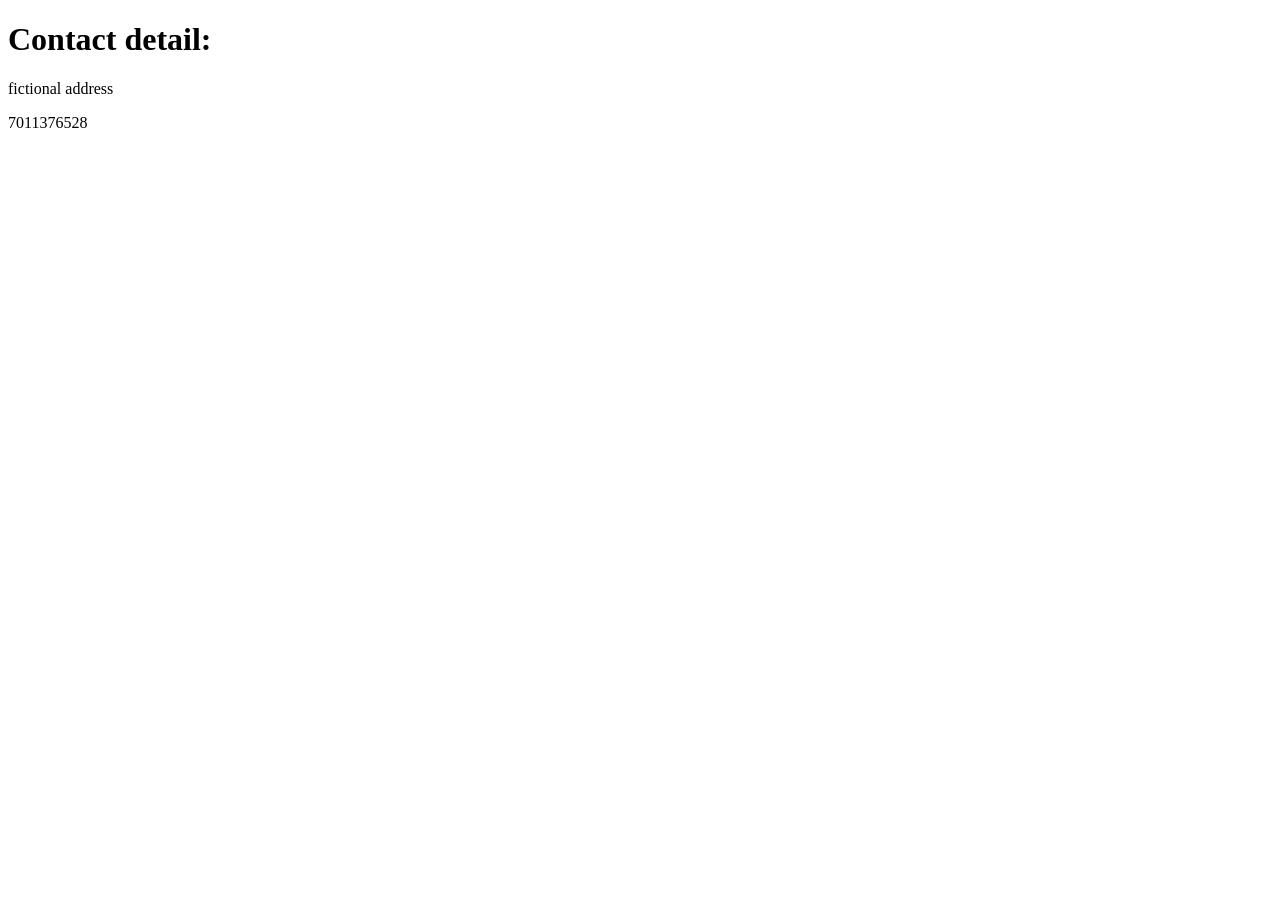
==== Contact-me.html @ 3071e3e2 "Rename contact-me.html to Contact-me.html" ====
<!DOCTYPE html>
<html lang="en" dir="ltr">

<head>
  <meta charset="utf-8">
  <title></title>
</head>

<body>
  <h1>Contact detail:</h1>
  <p>fictional address</p>
  <p>7011376528</p>
</body>

</html>
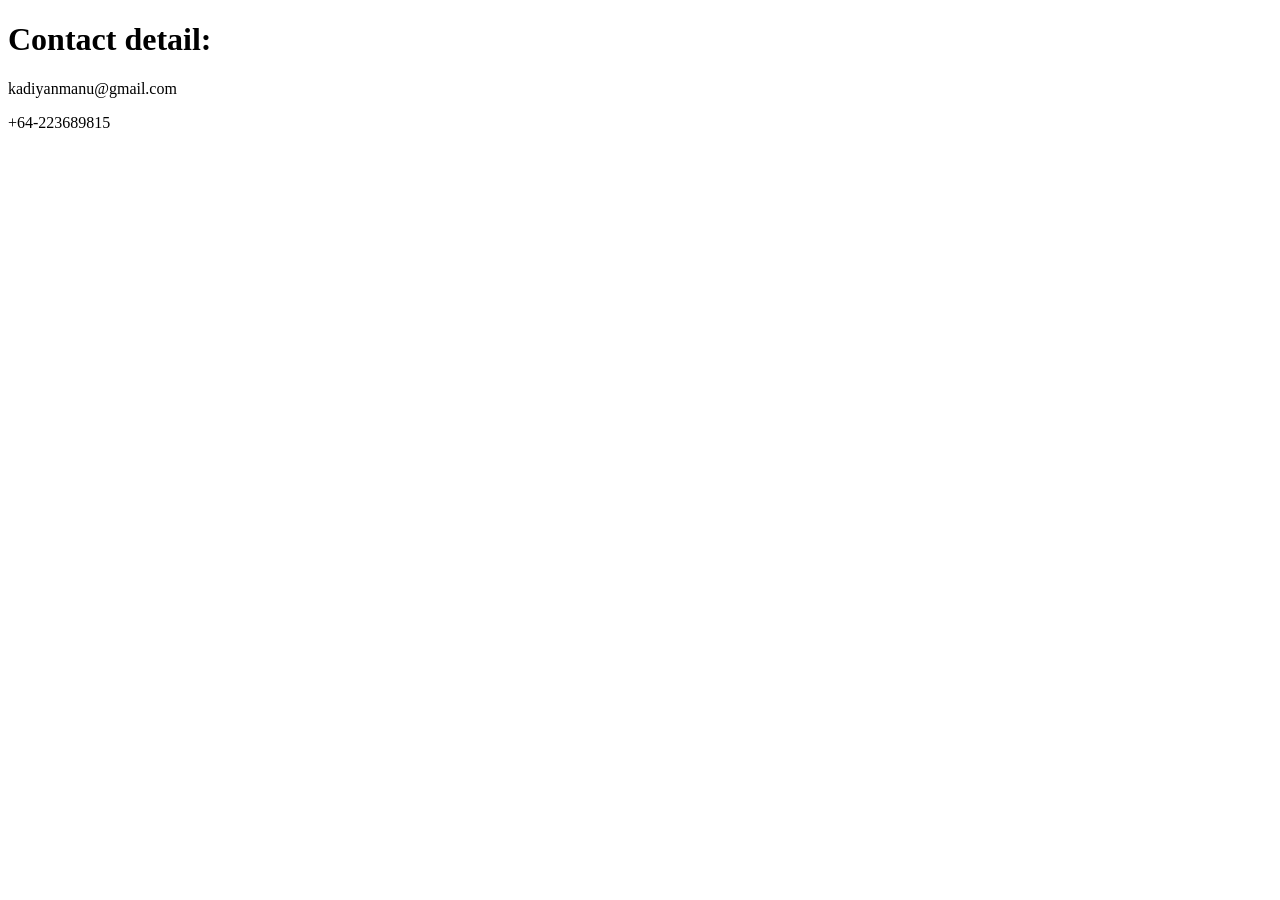
==== commit b41393b3: "Modify contact details in Contact-me.html Updated contact information with email and phone number." ====
--- a/Contact-me.html
+++ b/Contact-me.html
@@ -8,8 +8,8 @@
 
 <body>
   <h1>Contact detail:</h1>
-  <p>fictional address</p>
-  <p>7011376528</p>
+  <p>kadiyanmanu@gmail.com</p>
+  <p>+64-223689815</p>
 </body>
 
 </html>
